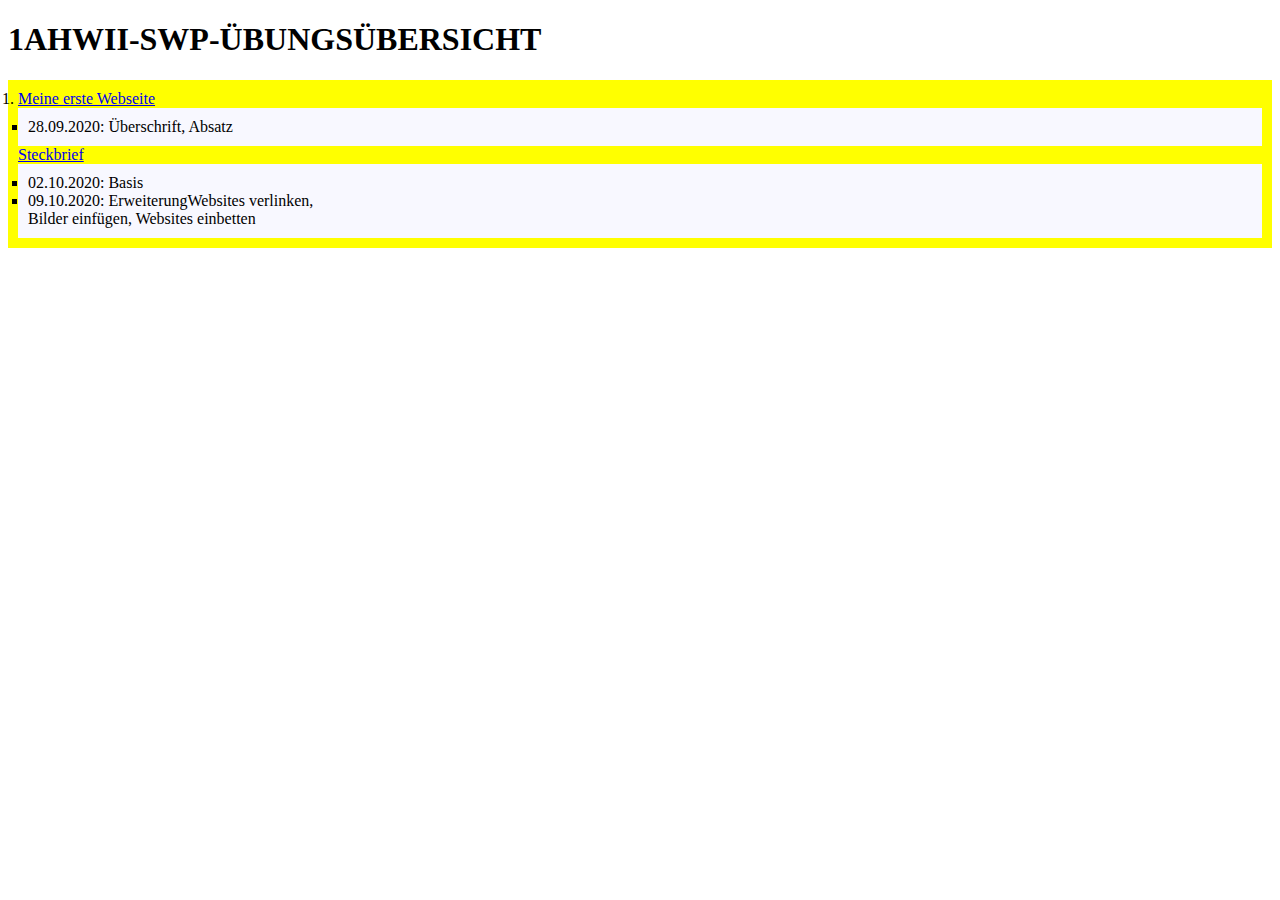
==== index.html @ 821f464c "Add files via upload" ====
<!DOCTYPE html>
<html lang="de">
    <head>
        <title>1AHWII-SWP-ÜBUNGSÜBERSICHT</title>
        <meta charset="utf-8" />
        <link rel="stylesheet" href="styles.css" />
        <style>
            ul {
                list-style-type: square ; 
                background-color: ghostwhite;
                padding: 10px;
            }
            ol {
                background-color:  yellow;
                padding: 10px;
            }

        </style>
        </head>
    <body>
        <h1>1AHWII-SWP-ÜBUNGSÜBERSICHT</h1>
        <ol>
            <li><a href="meine-erste-webseite.html" >Meine erste Webseite</a></li>
                <ul>
                    <li>28.09.2020: Überschrift, Absatz</li>
                </ul>
            <il><a href="Steckbrief.html" >Steckbrief</a></li>
                <ul>
                    <li><span class="date"> 02.10.2020: Basis</span></li>
                    <li><span class="date">09.10.2020: Erweiterung</span>Websites verlinken,
                        <br/>
                        Bilder einfügen, Websites einbetten</li>
                </ul>

        </ol>
    </body>
</html>
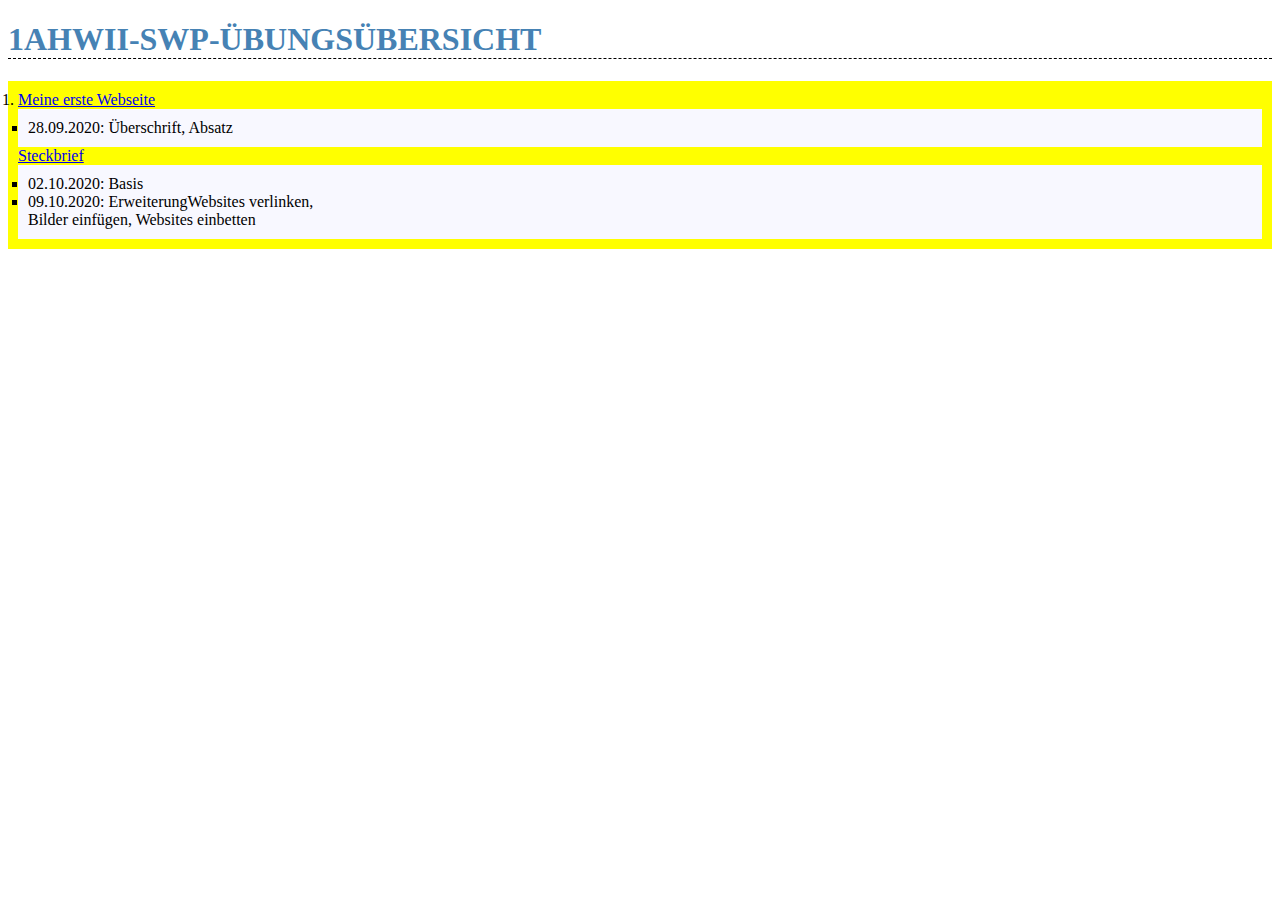
==== commit ae2b324d: "Add files via upload" ====
--- a/index.html
+++ b/index.html
@@ -3,7 +3,7 @@
     <head>
         <title>1AHWII-SWP-ÜBUNGSÜBERSICHT</title>
         <meta charset="utf-8" />
-        <link rel="stylesheet" href="styles.css" />
+        <link rel="stylesheet" href="style.css" />
         <style>
             ul {
                 list-style-type: square ; 
@@ -22,12 +22,12 @@
         <ol>
             <li><a href="meine-erste-webseite.html" >Meine erste Webseite</a></li>
                 <ul>
-                    <li>28.09.2020: Überschrift, Absatz</li>
+                    <li><span class="date">28.09.2020</span>: Überschrift, Absatz</li>
                 </ul>
             <il><a href="Steckbrief.html" >Steckbrief</a></li>
                 <ul>
-                    <li><span class="date"> 02.10.2020: Basis</span></li>
-                    <li><span class="date">09.10.2020: Erweiterung</span>Websites verlinken,
+                    <li><span class="date">02.10.2020</span>: Basis</li>
+                    <li><span class="date">09.10.2020</span>: ErweiterungWebsites verlinken,
                         <br/>
                         Bilder einfügen, Websites einbetten</li>
                 </ul>
--- a/style.css
+++ b/style.css
@@ -0,0 +1,7 @@
+h1 { /* Alle h1-Eleente stylen */
+    border-bottom: 1px dashed black;
+    /* Kleinbuchstaben als kleine Großbuchstaben darstellen */
+    font-variant: small-caps;
+    /* Schriftfarbe ändern */
+    color: steelblue;
+}